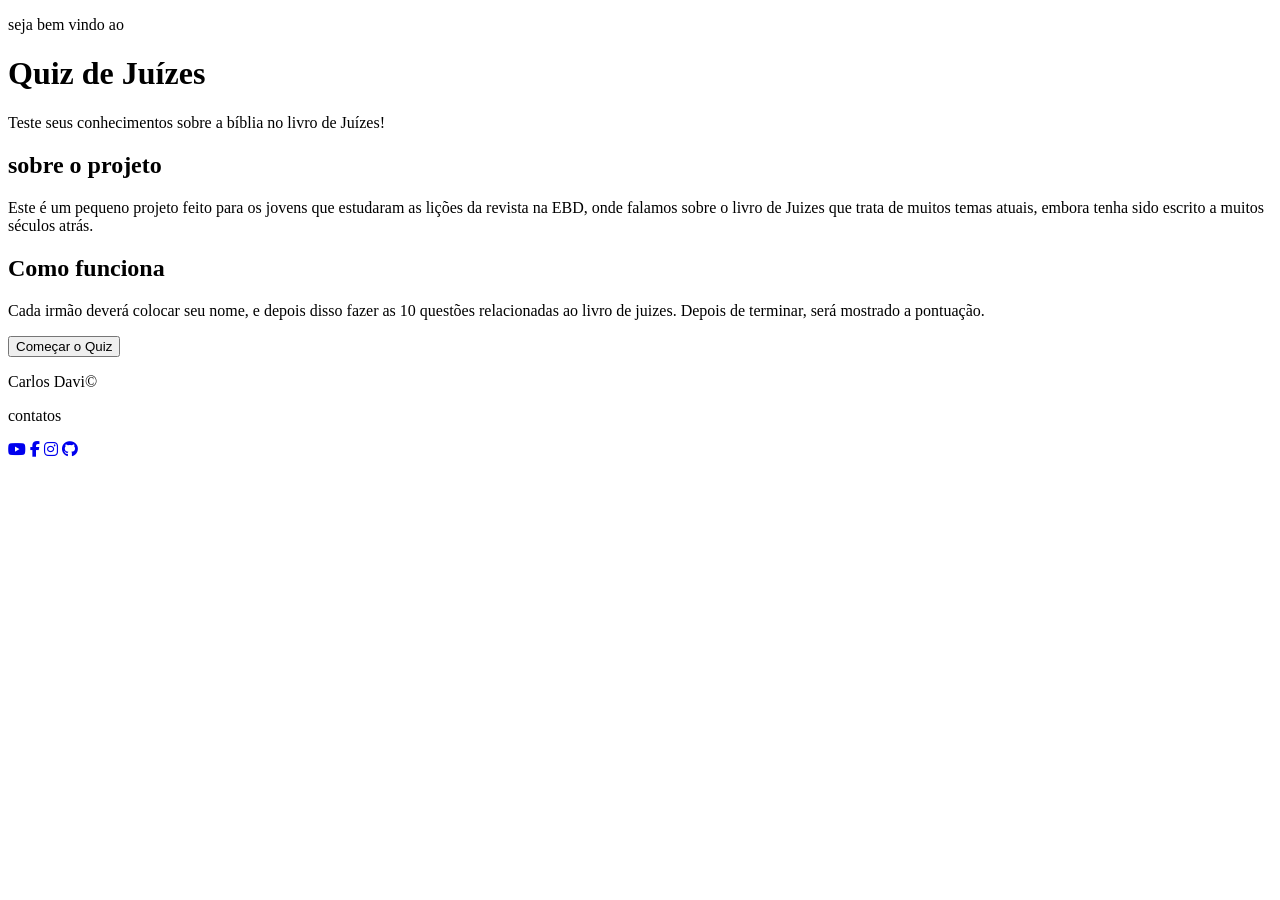
==== index.html @ 6a310f7a "Rename Index.html to index.html" ====
<!DOCTYPE html>

<html>
<head>
  <meta charset="UTF-8">
  <meta name="viewport" content="width=device-width, initial-scale=1.0">
  <link rel="stylesheet" href="https://cdnjs.cloudflare.com/ajax/libs/font-awesome/6.7.2/css/all.min.css">
  <link rel="stylesheet" href="style.css">
  <title>Quiz de Juízes</title>
</head>
<body>
  <header>
    <p>seja bem vindo ao</p>
   <h1>Quiz de Juízes</h1>
  </header>
  <main>
  <p class="teste">Teste seus conhecimentos sobre a bíblia no livro de Juízes!</p>
  <h2>sobre o projeto</h2>
  <p>Este é um pequeno projeto feito para os jovens que estudaram as lições
    da revista na EBD, onde falamos sobre o livro de Juizes que trata de muitos
    temas atuais, embora tenha sido escrito a muitos séculos atrás.</p>
  <h2>Como funciona</h2>
  <p>Cada irmão deverá colocar seu nome, e depois disso fazer as 10 questões
    relacionadas ao livro de juizes. Depois de terminar, será mostrado a pontuação.</p>
    <a href="QuizComeca.html"><button>Começar o Quiz</button></a>
  </main>
  <footer>
    <p>Carlos Davi&copy</p>
    <p>contatos</p>
    <div class="icones">
     <a href="https://youtube.com/@codigolegal-r7h?si=7A5ikKUCgHdEFYQu" target="_blank"><i class="fa-brands fa-youtube"></i></a>
     <a href="https://www.facebook.com/share/19Hi4ejZG8/" target="_blank"><i class="fa-brands fa-facebook-f"></i></a>
     <a href="https://www.facebook.com/share/197uTj5jUC/" target="_blank"><i class="fa-brands fa-instagram"></i></a>
     <a href="https://github.com/hotcacho" target="_blank"><i class="fa-brands fa-github"></i></a>
    </div>
  </footer>
  </body>
</html>
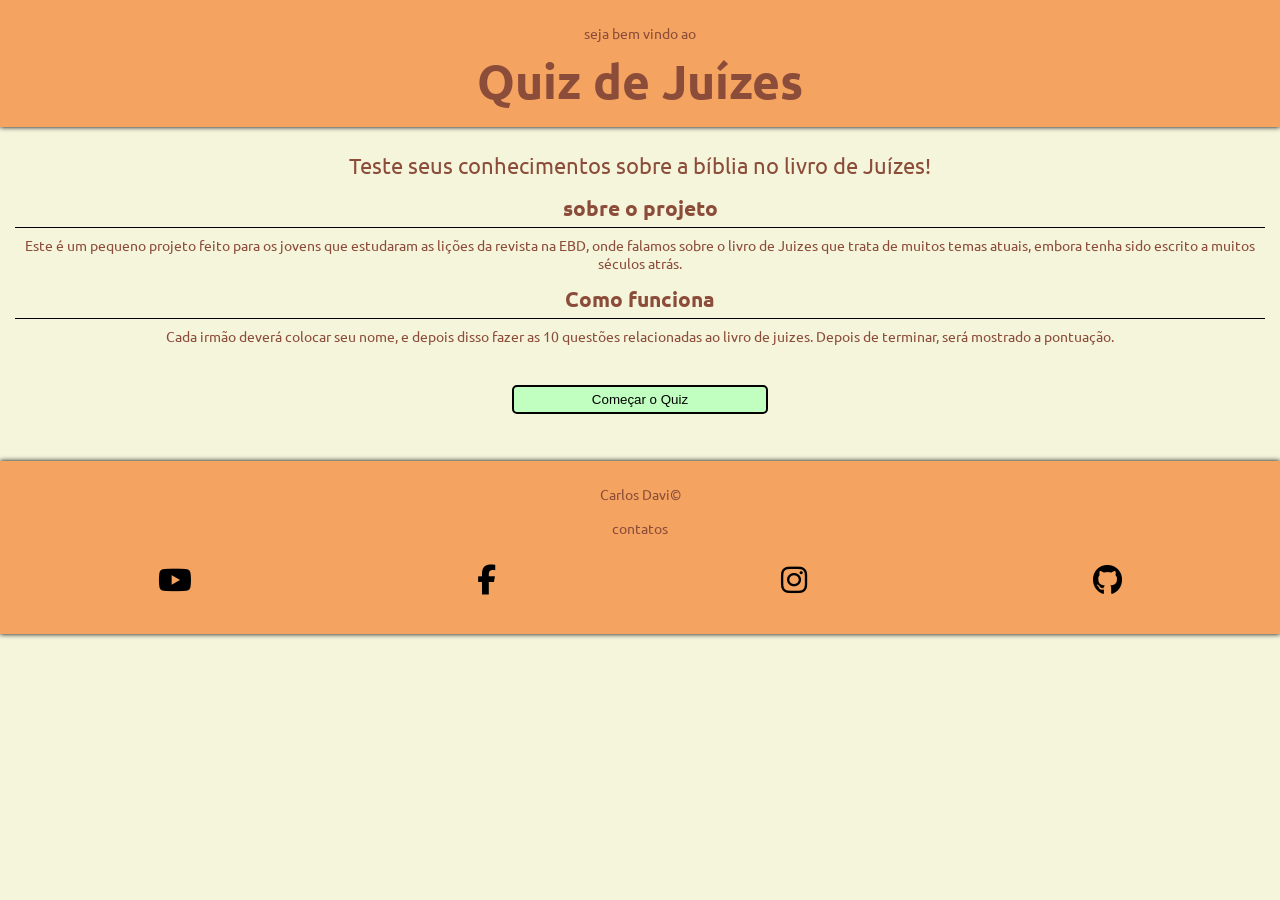
==== commit 4cf3d128: "Fix stylesheet link case sensitivity" ====
--- a/index.html
+++ b/index.html
@@ -5,7 +5,7 @@
   <meta charset="UTF-8">
   <meta name="viewport" content="width=device-width, initial-scale=1.0">
   <link rel="stylesheet" href="https://cdnjs.cloudflare.com/ajax/libs/font-awesome/6.7.2/css/all.min.css">
-  <link rel="stylesheet" href="style.css">
+  <link rel="stylesheet" href="Style.css">
   <title>Quiz de Juízes</title>
 </head>
 <body>
--- a/Style.css
+++ b/Style.css
@@ -0,0 +1,96 @@
+@import url('https://fonts.googleapis.com/css2?family=Archivo+Black&family=Arimo:ital,wght@0,400..700;1,400..700&family=Montserrat:ital,wght@0,100..900;1,100..900&family=New+Rocker&family=Playfair+Display:ital,wght@0,400..900;1,400..900&family=Roboto:ital,wght@0,100..900;1,100..900&family=Ubuntu:ital,wght@0,300;0,400;0,500;0,700;1,300;1,400;1,500;1,700&display=swap');
+
+*{
+  margin: 0;
+  padding: 0;
+  box-sizing: border-box;
+}
+
+body{
+  background: #F5F5DC;
+  font-family: "Ubuntu", sans-serif;
+  font-size: 14px;
+  color: #8B4C39;
+}
+
+header{
+  background: #F4A460;
+  text-align: center;
+  padding: 1rem;
+  box-shadow: 0 0 5px black;
+}
+
+h1{
+  font-size: 3rem;
+  transform: scale(1);
+  transition: 2s;
+}
+
+.teste{
+  font-size: 22px;
+  padding: 10px;
+}
+
+main{
+  padding: 15px;
+}
+
+p{
+  padding: 8px;
+  text-align: center;
+}
+
+h2{
+  text-align: center;
+  padding: 5px;
+  border-bottom-style: solid;
+  border-bottom-width: 1px;
+  border-bottom-color: black;
+}
+
+button{
+  padding: 5px;
+  width: 16rem;
+  border: 2px solid black;
+  background: #C1FFC1;
+  border-radius: 5px;
+  box-shadow: none;
+}
+
+button:hover{
+  transform: scale(1.1);
+  transition-duration: 0.5s;
+  box-shadow: 0 0 8px black;
+}
+
+main > a {
+  display: block;
+  text-align: center;
+  text-decoration: none;
+  padding: 2rem;
+}
+
+footer{
+  background: #F4A460;
+  padding: 1rem;
+  box-shadow: 0 0 5px 0 black;
+}
+
+.icones{
+  display: flex;
+  justify-content: space-around;
+  align-items: center;
+  gap: 0.1px;
+  margin: 20px auto;
+  font-size: 25px;
+}
+
+a i:hover{
+  transform: scale(1.5);
+  transition-duration: 0.5s;
+}
+
+i{
+  color: black;
+  font-size: 30px
+}
